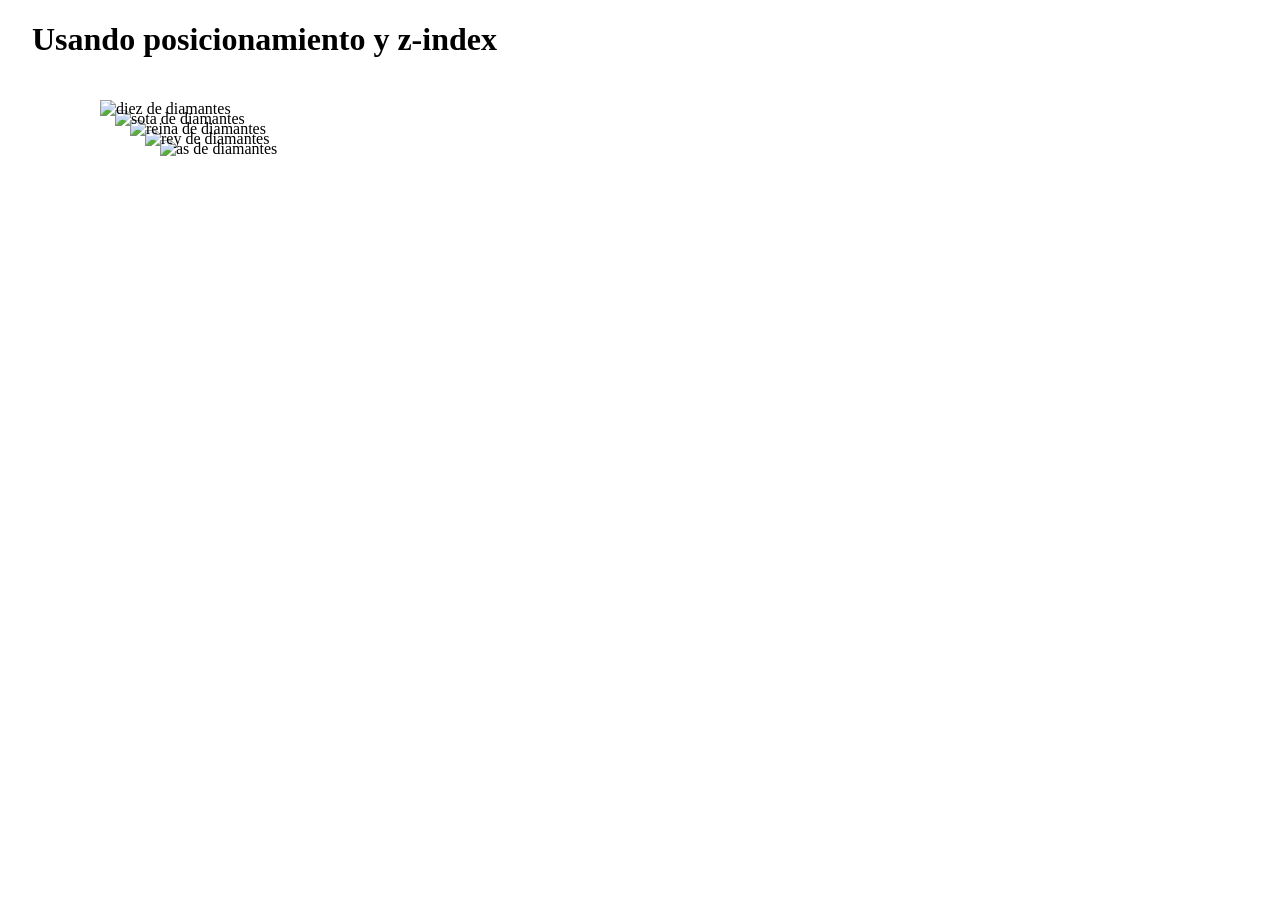
==== recursos/ejemplo1/ejercicio/ejercicio.html @ ff6ce601 "1" ====
<!DOCTYPE html>
	<html>
	<head>
	<title>Ejemplo Z-index</title>
	<link rel="stylesheet" href="css/escaleraColores.css" type="text/css" />
	<link rel="stylesheet" href="css/escaleraColores2.css" type="text/css" />
	</head>
	<body>
	<h1>Usando posicionamiento y z-index</h1>
	<div id="diez_de_diamantes">
	<img src="Img/diamonds_10.gif" alt="diez de diamantes">
	</div>
	<div id="sota_de_diamantes">
	<img src="Img/diamonds_jack.gif" alt="sota de diamantes">
	</div>
	<div id="reina_de_diamantes">
	<img src="Img/diamonds_queen.gif" alt="reina de diamantes">
	</div>
	<div id="rey_de_diamantes">
	<img src="Img/diamonds_king.gif" alt="rey de diamantes">
	</div>
	<div id="as_de_diamantes">
	<img src="Img/diamonds_ace.gif" alt="as de diamantes">
	</div>
	</body>
	</html>
---- recursos/ejemplo1/ejercicio/css/escaleraColores.css ----
body {
  margin: 1rem 2rem;
}

#diez_de_diamantes,
#sota_de_diamantes,
#reina_de_diamantes,
#rey_de_diamantes,
#as_de_diamantes {
  position: absolute;
}

#diez_de_diamantes { top: 100px; left: 100px; z-index: 1; }
#sota_de_diamantes { top: 110px; left: 115px; z-index: 2; }
#reina_de_diamantes { top: 120px; left: 130px; z-index: 3; }
#rey_de_diamantes { top: 130px; left: 145px; z-index: 4; }
#as_de_diamantes { top: 140px; left: 160px; z-index: 5; }
---- recursos/ejemplo1/ejercicio/css/escaleraColores2.css ----
body {
  margin: 1rem 2rem;
}

#diez_de_diamantes,
#sota_de_diamantes,
#reina_de_diamantes,
#rey_de_diamantes,
#as_de_diamantes {
  position: absolute;
}

#diez_de_diamantes { top: 100px; left: 100px; z-index: 5; }
#sota_de_diamantes { top: 110px; left: 115px; z-index: 4; }
#reina_de_diamantes { top: 120px; left: 130px; z-index: 3; }
#rey_de_diamantes { top: 130px; left: 145px; z-index: 2; }
#as_de_diamantes { top: 140px; left: 160px; z-index: 1; }
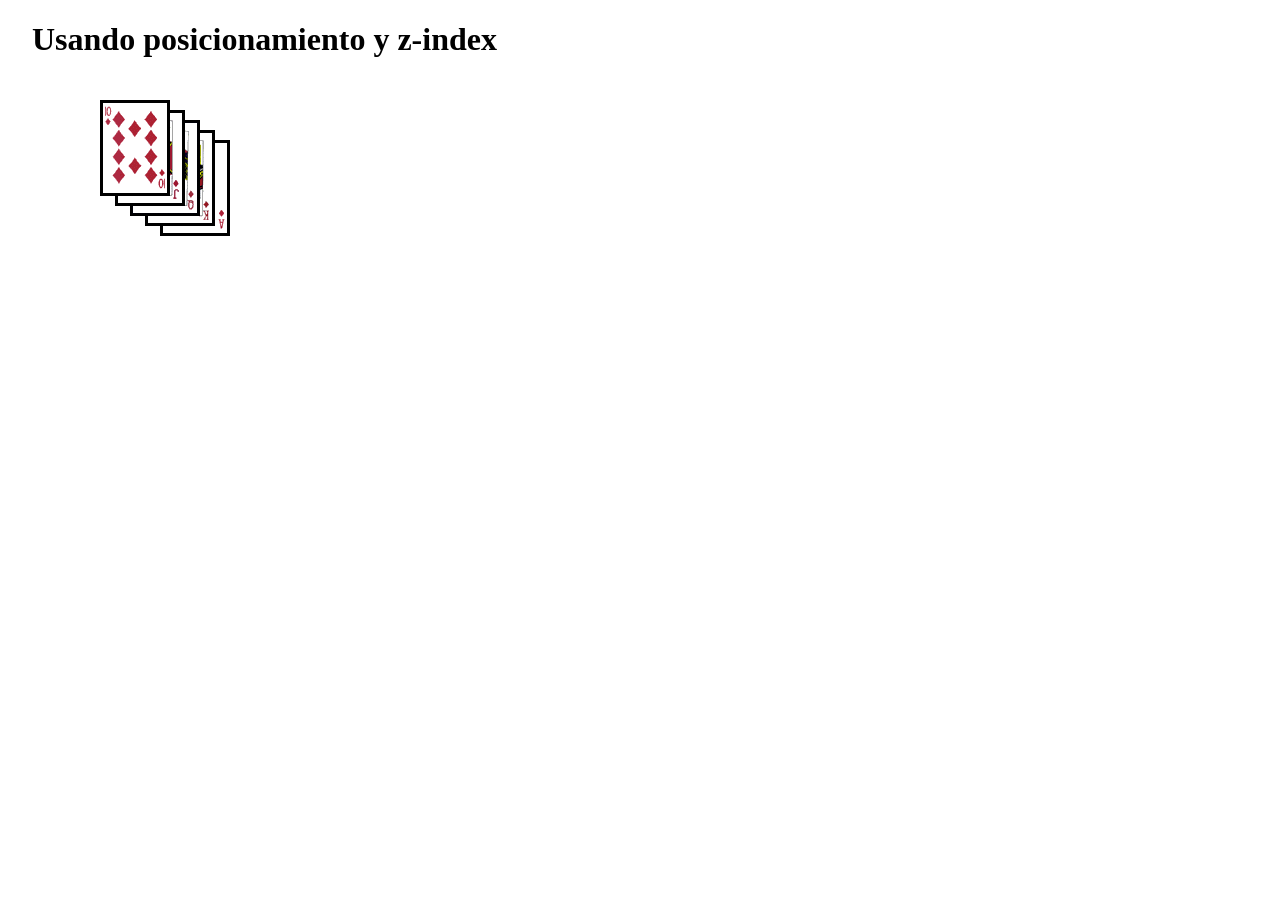
==== commit 8036ee18: "1," ====
--- a/recursos/ejemplo1/ejercicio/ejercicio.html
+++ b/recursos/ejemplo1/ejercicio/ejercicio.html
@@ -9,19 +9,19 @@
 	<body>
 	<h1>Usando posicionamiento y z-index</h1>
 	<div id="diez_de_diamantes">
-	<img src="Img/diamonds_10.gif" alt="diez de diamantes">
+	<img src="img/diamonds_10.gif" alt="diez de diamantes">
 	</div>
 	<div id="sota_de_diamantes">
-	<img src="Img/diamonds_jack.gif" alt="sota de diamantes">
+	<img src="img/diamonds_jack.gif" alt="sota de diamantes">
 	</div>
 	<div id="reina_de_diamantes">
-	<img src="Img/diamonds_queen.gif" alt="reina de diamantes">
+	<img src="img/diamonds_queen.gif" alt="reina de diamantes">
 	</div>
 	<div id="rey_de_diamantes">
-	<img src="Img/diamonds_king.gif" alt="rey de diamantes">
+	<img src="img/diamonds_king.gif" alt="rey de diamantes">
 	</div>
 	<div id="as_de_diamantes">
-	<img src="Img/diamonds_ace.gif" alt="as de diamantes">
+	<img src="img/diamonds_ace.gif" alt="as de diamantes">
 	</div>
 	</body>
 	</html>
